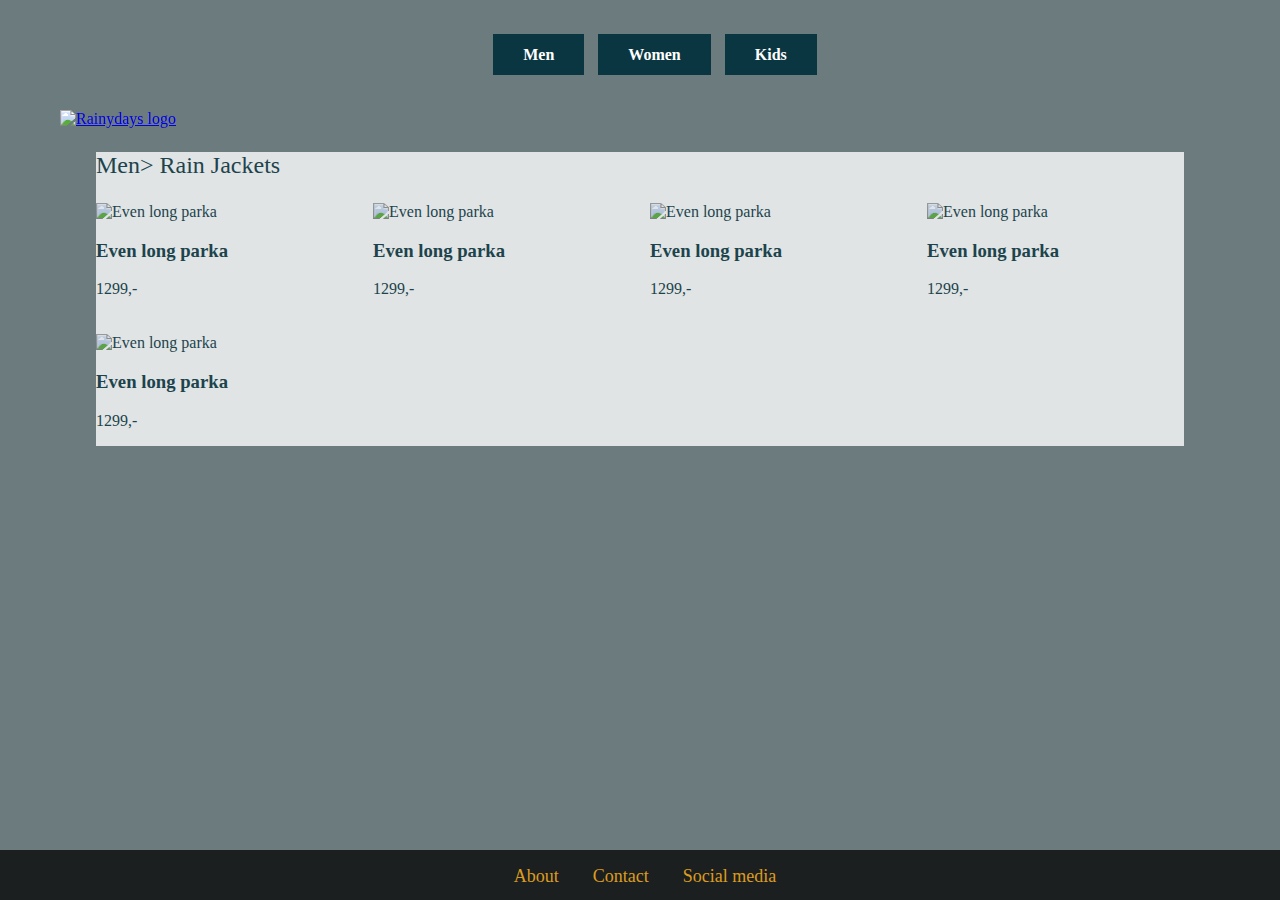
==== men_jackets.html @ d99c4707 "Changed links to images" ====
<!DOCTYPE html>
<html>
  <head>
    <title>Rainydays</title>
    <meta name="description" content="Rainwear for people who loves being outdoors">
    <meta name="viewport" content="width=device-width, initial-scale=1.0">
    <link href="styles/style.css" rel="stylesheet">
    <script src="https://kit.fontawesome.com/3c32c3875a.js" crossorigin="anonymous"></script>
  </head>
  <body>
    <header>
<nav>
  <ul>
    <li><a href="men.html" class="menu">Men</a></li>
      <li><a href="women.html" class="menu">Women</a></li>
      <li><a href="kids.html" class="menu">Kids</a></li>
  </ul>
</nav>
    </header>
    <main>
      <a href="index.html"><img src="/images/logo.png" alt="Rainydays logo" class="logo"></a>
      <div class="content">
        <p><a href="men.html">Men></a> Rain Jackets</p>
          <p>
              <product-overview>
            <section class="product-list">
                <div class="products">
                  <img src="images/parka_small.jpg" alt="Even long parka" class="thumbnail">
                  <h3>Even long parka</h3>
                  <p>1299,-</p>
                </div>
                <div class="products">
                    <img src="images/parka_small.jpg" alt="Even long parka" class="thumbnail">
                    <h3>Even long parka</h3>
                    <p>1299,-</p>
                </div>
                <div class="products">
                    <img src="images/parka_small.jpg" alt="Even long parka" class="thumbnail">
                    <h3>Even long parka</h3>
                    <p>1299,-</p>
                </div>
                <div class="products">
                    <img src="images/parka_small.jpg" alt="Even long parka" class="thumbnail">
                    <h3>Even long parka</h3>
                    <p>1299,-</p>
                </div>
                <div class="products">
                    <img src="images/parka_small.jpg" alt="Even long parka" class="thumbnail">
                    <h3>Even long parka</h3>
                    <p>1299,-</p>
                </div>
              </section>
            </product-overview>
          </p>
        </div>
    </main>
    <footer>
      <ul>
      <li>About</li>
      <li>Contact</li>
      <li>Social media</li>
      </ul>
    </footer>
  </body>
</html>
---- styles/style.css ----
@font-face {
    font-family: Staatliches, Montserrat;
    src: url('https://fonts.googleapis.com/css2?family=Montserrat&family=Staatliches&display=swap');
    }

/* NAVIGATION */
header {
    width: 100%;
    position: sticky;
    font-family: Montserrat, Calibri, Verdana;
    font-size: 30;
    font-weight: bold;
}
nav {
    background-color: #6C7B7E;
    position: relative;
    text-align: center;
    top: 30px;
}
nav li {
    display: inline-block;
    padding: 0px 10px 0px 0px;
    font-size: 20;
    font-weight: bold;
}
nav a {
    color: #FFFFFF;
    text-decoration: none;
    padding: 12px 30px 12px 30px;
}

.menu {
    background-color: #0A3641;
}

/* MAIN */
body {
    background-color: #6C7B7E;
    font-family: Montserrat, Calibri, Verdana;
    font-size: 22;
}
main {
    background: url('/images/bg_mobile.jpg');
    background-size: cover;
    background-repeat: no-repeat;
    position: fixed;
    top: 90px;
    bottom: 0px;
    left: 0px;
    right: 0px; 
}

.product-list {
    display: grid;
    grid-template-columns: auto;
    grid-template-rows: auto;
    grid-gap: 20px;
    min-height: 200px;
    font-size: 16px;
    justify-content: stretch;
  }
 
.thumbnail {
    max-width: 200px;
}

.logo {
    max-width: 140px;
    padding-left: 40px;
    padding-top: 20px;
}
.content {
    background-color: #FFFFFF;
    opacity: 0.8;
    max-width: 85%;
    height: auto;
    margin: 0 auto;
    font-size: 24px;
    color: #0a3641;
    font-family: Staatliches, Montserrat, Calibri, Verdana;
}
.navigation {
    display: grid;
    grid-gap: 0px;
    grid-template-columns: 1fr 1fr;
}

.content a {
    text-decoration: none;
    font-size: 24px;
    color: #0a3641;
    font-family: Staatliches, Montserrat, Calibri, Verdana;
}

.container{
    display: flex;
    flex-direction: column;
  }
  
  .item {
    flex: 1;
    padding: 10px;
    margin: 10px;
  }

 .navmenleft {
    font-size: 20px;
    line-height: 50px;
    color: #505535;
    font-family: Staatliches, Montserrat, Calibri, Verdana;
    padding: 0px 20px;
  }

  .navmenright {
    font-size: 20px;
    line-height: 50px;
    color: #505535;
    font-family: Staatliches, Montserrat, Calibri, Verdana;
    padding: 0px 20px;
  }

  .navmenleft a {
    text-decoration: none;
    font-size: 20px;
    color: #505535;
    font-family: Staatliches, Montserrat, Calibri, Verdana;
}

.navmenright a {
    text-decoration: none;
    font-size: 20px;
    color: #505535;
    font-family: Staatliches, Montserrat, Calibri, Verdana;
}

/* FOOTER */

footer {
    position: fixed;
    text-align: center;
    background-color: black;
    opacity: 0.75;
    width: 100%;
    height: 50px;
    bottom: 0px;
    left: 0px;
}

footer li {
    display: inline-block;
    font-size: 18px;
    color: #fea700;
    font-family: Staatliches, Montserrat, Calibri, Verdana;
    padding: 0px 30px 0px 0px;
}

@media only screen and (min-width: 600px) {
    .product-list {
        display: grid;
        grid-template-columns: auto auto auto auto;
        grid-template-rows: auto auto;
        grid-gap: 20px;
        min-height: 200px;
        font-size: 16px;
        justify-content: stretch; 
    }
    main {
    background: url('/images/bg.jpg');
    background-size: cover;
    background-repeat: no-repeat;
    }
    .logo {
        max-width: 280px;
        padding-left: 60px;
        padding-top: 20px;
    }
}
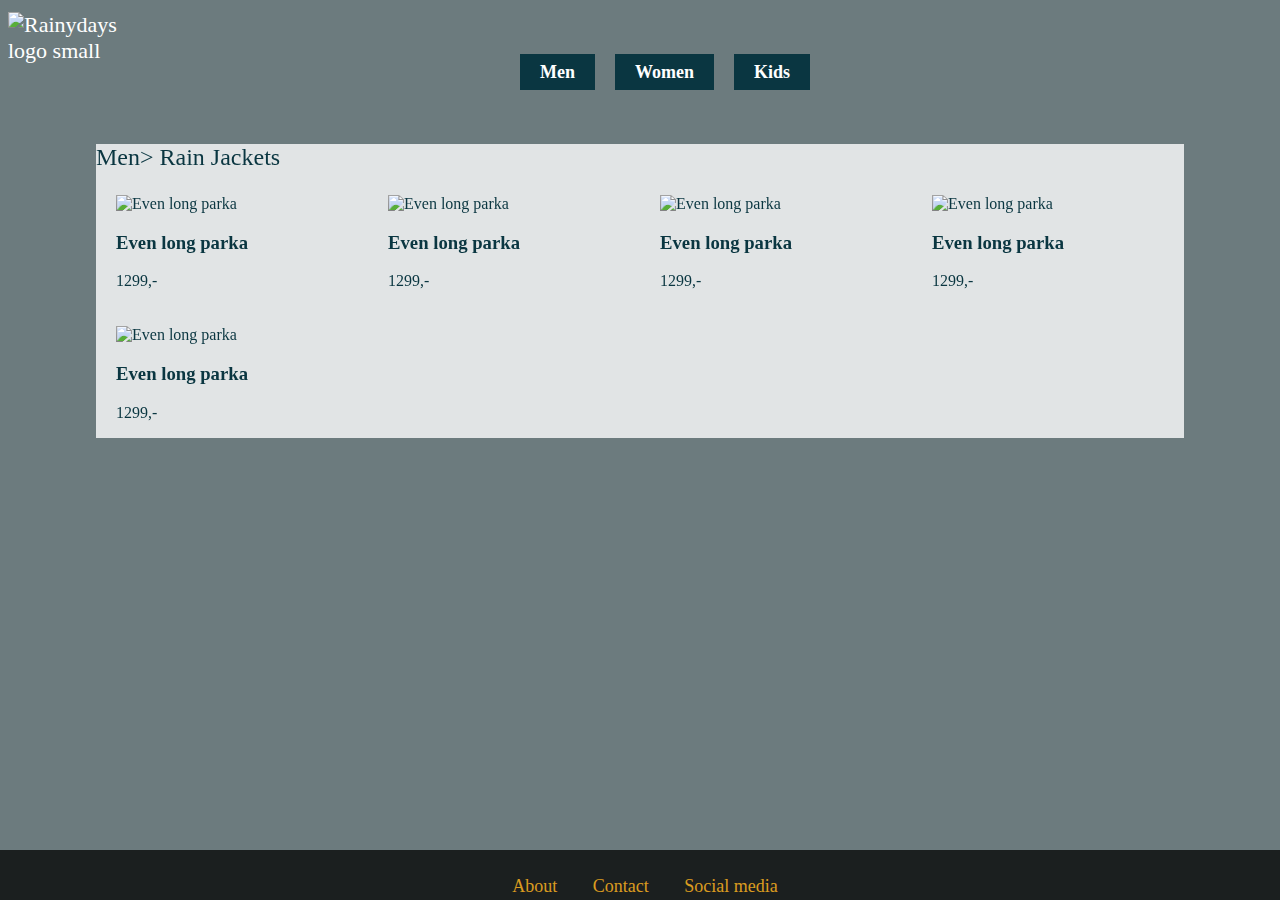
==== commit aa2a7a59: "Updated css" ====
--- a/men_jackets.html
+++ b/men_jackets.html
@@ -15,10 +15,11 @@
       <li><a href="women.html" class="menu">Women</a></li>
       <li><a href="kids.html" class="menu">Kids</a></li>
   </ul>
+  <a href="index.html"><img src="images/logo_small.png" alt="Rainydays logo small" class="logo-small"></a>
 </nav>
     </header>
     <main>
-      <a href="index.html"><img src="/images/logo.png" alt="Rainydays logo" class="logo"></a>
+      <div class="content-bg">
       <div class="content">
         <p><a href="men.html">Men></a> Rain Jackets</p>
           <p>
@@ -49,6 +50,7 @@
                     <h3>Even long parka</h3>
                     <p>1299,-</p>
                 </div>
+              </div>
               </section>
             </product-overview>
           </p>
--- a/styles/style.css
+++ b/styles/style.css
@@ -5,24 +5,39 @@
 
 /* NAVIGATION */
 header {
-    width: 100%;
     position: sticky;
-    font-family: Montserrat, Calibri, Verdana;
-    font-size: 30;
-    font-weight: bold;
 }
 nav {
     background-color: #6C7B7E;
-    position: relative;
-    text-align: center;
-    top: 30px;
-}
+}
+
+.logo-small {
+        position: absolute;
+        top: 30px;
+        left: 20px;
+        max-width: 180px;
+        padding: 10px;
+    }
+
 nav li {
     display: inline-block;
-    padding: 0px 10px 0px 0px;
-    font-size: 20;
+    position: sticky;
+    padding-left: 10px;
+    text-align: center;
+    font-size: 18px;
+    font-family: Montserrat, Calibri, Verdana;
     font-weight: bold;
 }
+
+nav ul {
+    display: grid;
+    justify-content: center;
+    position: relative;
+    top: 40px;
+    grid-template-columns: auto auto auto;
+    grid-gap: 10px;
+}
+
 nav a {
     color: #FFFFFF;
     text-decoration: none;
@@ -37,14 +52,19 @@
 body {
     background-color: #6C7B7E;
     font-family: Montserrat, Calibri, Verdana;
-    font-size: 22;
-}
+    font-size: 22px;
+}
+
+.logo {
+    max-width: 340px;
+}
+
 main {
-    background: url('/images/bg_mobile.jpg');
+    background: url('../images/bg_mobile.jpg');
     background-size: cover;
     background-repeat: no-repeat;
     position: fixed;
-    top: 90px;
+    top: 120px;
     bottom: 0px;
     left: 0px;
     right: 0px; 
@@ -57,21 +77,16 @@
     grid-gap: 20px;
     min-height: 200px;
     font-size: 16px;
-    justify-content: stretch;
+    justify-content: space-evenly;
+    margin-left: 20px;
   }
  
 .thumbnail {
     max-width: 200px;
 }
 
-.logo {
-    max-width: 140px;
-    padding-left: 40px;
-    padding-top: 20px;
-}
 .content {
-    background-color: #FFFFFF;
-    opacity: 0.8;
+    background-color: rgba(255, 255, 255, 0.8);
     max-width: 85%;
     height: auto;
     margin: 0 auto;
@@ -84,7 +99,6 @@
     grid-gap: 0px;
     grid-template-columns: 1fr 1fr;
 }
-
 .content a {
     text-decoration: none;
     font-size: 24px;
@@ -154,24 +168,94 @@
     padding: 0px 30px 0px 0px;
 }
 
-@media only screen and (min-width: 600px) {
+@media only screen and (min-width: 400px) {
+    nav li {
+        display: inline-block;
+        position: sticky;
+        padding-left: 5px;
+        text-align: center;
+        font-size: 14px;
+        font-family: Montserrat, Calibri, Verdana;
+        font-weight: bold;
+    }
+
+    nav a {
+        color: #FFFFFF;
+        text-decoration: none;
+        padding: 8px 20px 8px 20px;
+    }
+    
+    nav ul {
+        display: grid;
+        justify-content: center;
+        position: relative;
+        top: 78px;
+        grid-template-columns: auto auto auto;
+        grid-gap: 5px;
+    }
+    .logo-small {
+        max-width: 120px;
+        position: absolute;
+        top: -20px;
+        left: -10px;
+    }
+    #main .logo {
+        visibility: hidden;
+    }
     .product-list {
         display: grid;
-        grid-template-columns: auto auto auto auto;
-        grid-template-rows: auto auto;
+        grid-template-columns: auto;
+        grid-template-rows: auto;
         grid-gap: 20px;
         min-height: 200px;
         font-size: 16px;
         justify-content: stretch; 
     }
     main {
-    background: url('/images/bg.jpg');
+    background: url('../images/bg_mobile.jpg');
     background-size: cover;
     background-repeat: no-repeat;
     }
+}
+@media only screen and (min-width: 700px) {
+    nav li {
+        display: inline-block;
+        position: sticky;
+        padding-left: 10px;
+        text-align: center;
+        font-size: 18px;
+        font-family: Montserrat, Calibri, Verdana;
+        font-weight: bold;
+    }
+    nav ul {
+        display: grid;
+        justify-content: center;
+        position: relative;
+        top: 40px;
+        grid-template-columns: auto auto auto;
+        grid-gap: 10px;
+    }
     .logo {
-        max-width: 280px;
-        padding-left: 60px;
-        padding-top: 20px;
+        max-width: 340px;
+        position: absolute;
+        top: 40px;
+        left: 20px;
+    }
+        #header .logo-small {
+        display: none;
+    }
+    .product-list {
+        display: grid;
+        grid-template-columns: auto auto auto auto;
+        grid-template-rows: auto;
+        grid-gap: 20px;
+        min-height: 200px;
+        font-size: 16px;
+        justify-content: stretch; 
+    }
+    main {
+    background: url('../images/bg.jpg');
+    background-size: cover;
+    background-repeat: no-repeat;
     }
 }